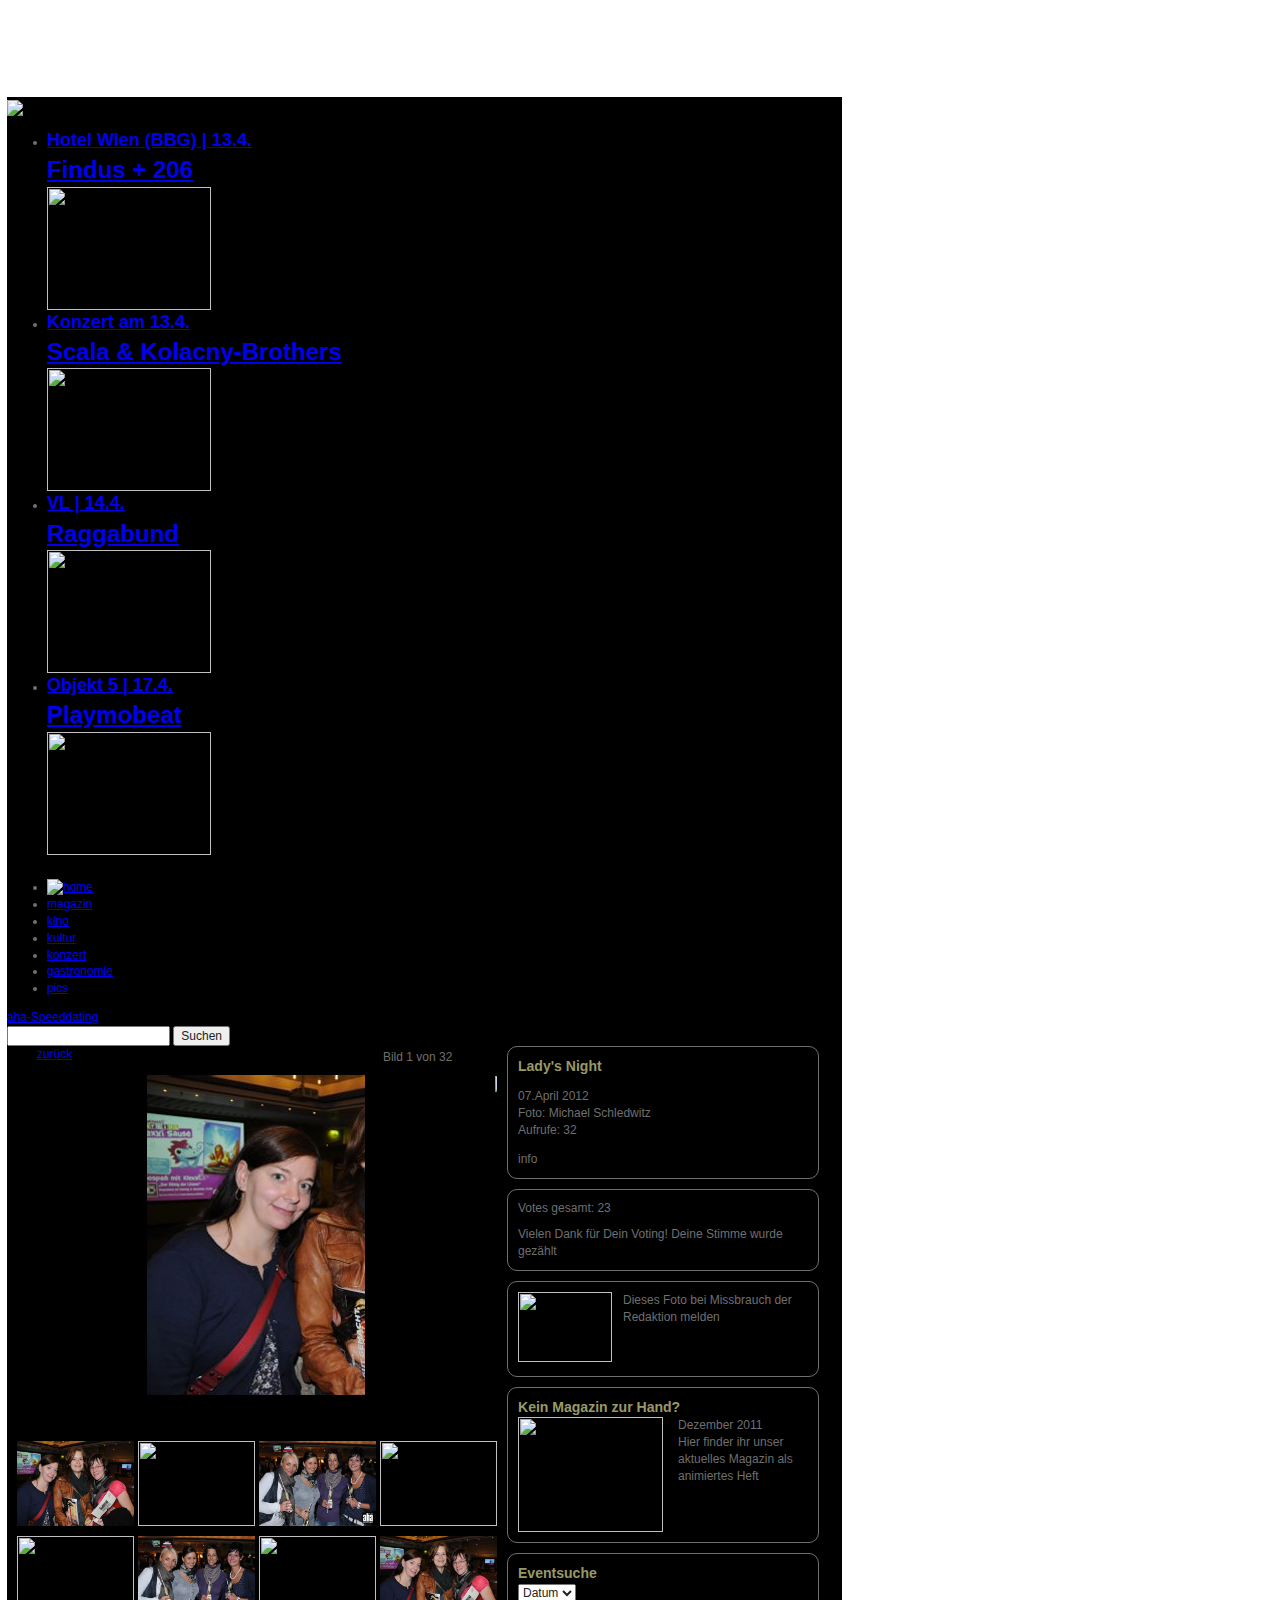
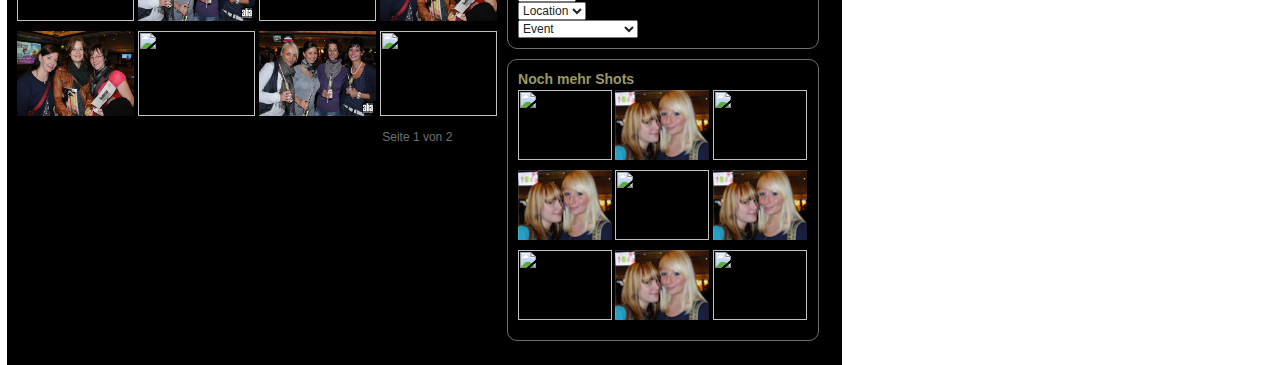
==== layout.html @ 87d90863 "2012/04/16" ====
<!DOCTYPE html>
<!--[if lt IE 7]> <html lang="en" class="no-js ie6"> <![endif]-->
<!--[if IE 7]>    <html lang="en" class="no-js ie7"> <![endif]-->
<!--[if IE 8]>    <html lang="en" class="no-js ie8"> <![endif]-->
<!--[if gt IE 8]><!-->
<html class='no-js' lang='en'>
  <!--<![endif]-->
  <head>
    <meta charset='utf-8' />
    <meta content='IE=edge,chrome=1' http-equiv='X-UA-Compatible' />
    <title></title>
    <meta content='' name='' />
    <meta content='' name='' />
    <meta content='width=device-width, initial-scale=1.0' name='viewport' />
    <link href='http://www.aha-alleshalle.de/mauritius/comp/aha.css' media='all' rel='stylesheet' />
    <link href='css/style.css?v=1' media='all' rel='stylesheet' />
    <link href='css/fixes_for_4.0.0_v1.css?v=1' media='all' rel='stylesheet' />
    <link href='css/layout.css' media='all' rel='stylesheet' />
    <script src='js/libs/jquery-1.7.2.js'></script>
    <!-- Add fancyBox -->
    <link rel="stylesheet" href="plugins/fancybox/jquery.fancybox.css?v=2.0.5" type="text/css" media="screen" />
    <script type="text/javascript" src="plugins/fancybox/jquery.fancybox.js"></script>
    <script src='plugins/fancybox/custom.js'></script>
    <script src='plugins/tools/jquery.tools.min.js'></script>
    <script src='plugins/tools/custom.js'></script>
    <link href='plugins/tools/tools.css' media='all' rel='stylesheet' />
  </head>
  <body class='pics'>
    <div id='all'>
      <div class='clearfix' id='Header'>
        <div id='logo'>
          <img src='http://www.aha-alleshalle.de/image/view/2011/5/7/10812890,7048428,dmData,ahalogo-head.jpg.jpg' />
        </div>
        <div id='eventslider-head'>
                    <ul>
                            <li>
                                            <div class="head_konzert">                      <h2>                          <a href="http://www.aha-alleshalle.de/konzert/hotel-wien--bbg----13-4--findus---206,10812498,12002634.html">Hotel Wien (BBG) | 13.4.</a></h2>                      <h1>                          <a href="http://www.aha-alleshalle.de/konzert/hotel-wien--bbg----13-4--findus---206,10812498,12002634.html">Findus + 206</a></h1>                  </div>
                <a href="http://www.aha-alleshalle.de/konzert/hotel-wien--bbg----13-4--findus---206,10812498,12002634.html"><img width="164" height="123" title="" alt="" src="http://www.aha-alleshalle.de/image/view/2012/2/27/12002832,9955139,medRes,13_Findus.jpg.jpg">              </a></li>                                      <li>
                                            <div class="head_kultur">                      <h2>
                        <a href="http://www.aha-alleshalle.de/kultur/konzert-am-13-4--scala---kolacny-brothers,10812422,12004222.html">Konzert am 13.4.</a></h2>
                    <h1>                          <a href="http://www.aha-alleshalle.de/kultur/konzert-am-13-4--scala---kolacny-brothers,10812422,12004222.html">Scala &amp; Kolacny-Brothers</a></h1>                  </div>                  <a href="http://www.aha-alleshalle.de/kultur/konzert-am-13-4--scala---kolacny-brothers,10812422,12004222.html"><img width="164" height="123" title="" alt="" src="http://www.aha-alleshalle.de/image/view/2012/2/27/12004496,9957247,medRes,Scala_foto_AlexVanhee.jpg.jpg">              </a></li>                                      <li>                                              <div class="head_konzert">                      <h2>                          <a href="http://www.aha-alleshalle.de/konzert/vl---14-4--raggabund,10812498,12003000.html">VL | 14.4.</a></h2>                      <h1>                          <a href="http://www.aha-alleshalle.de/konzert/vl---14-4--raggabund,10812498,12003000.html">Raggabund</a></h1>                  </div>                  <a href="http://www.aha-alleshalle.de/konzert/vl---14-4--raggabund,10812498,12003000.html"><img width="164" height="123" title="" alt="" src="http://www.aha-alleshalle.de/image/view/2012/2/27/12003040,9955147,medRes,RB_8775+klein+%2528c%2529+Schweiger+%2526+Leske.jpg.jpg">
            </a></li>                                      <li>                                              <div class="head_konzert">                      <h2>
                        <a href="http://www.aha-alleshalle.de/konzert/objekt-5---17-4--playmobeat,10812498,12002994.html">Objekt 5 | 17.4.</a></h2>
                    <h1>                          <a href="http://www.aha-alleshalle.de/konzert/objekt-5---17-4--playmobeat,10812498,12002994.html">Playmobeat</a></h1>
                </div>                  <a href="http://www.aha-alleshalle.de/konzert/objekt-5---17-4--playmobeat,10812498,12002994.html"><img width="164" height="123" title="" alt="" src="http://www.aha-alleshalle.de/image/view/2012/2/27/12003038,9955155,medRes,playmobeat_pressebild.jpg.jpg">              </a></li>
                                    </ul>
        </div>
      </div>
      <div id='MainNav'>
                                                                          <div class="noborderradiusinIEsucks">                                    <ul id="MainLinks">                                        <li class="home">
                               <a href="/home/10812492,10812492.html">                                     <span>                            <img alt="home" src="/mauritius/images/aha/home.png"></span>
                               </a>                             </li>                        <li class="magazin">                                 <a href="/magazin/10812494,10812494.html">
                                   <span>                            magazin</span>                                </a>                             </li>                        <li class="kino">
                               <a href="/kino/10812496,10812496.html">                                     <span>                            kino</span>                                 </a>
                           </li>                        <li class="kultur">                                 <a href="/kultur/10812422,10812422.html">                                     <span>
                          kultur</span>                                 </a>                             </li>                       <li class="konzert">                                 <a href="/konzert/10812498,10812498.html">                                     <span>
                          konzert</span>                                 </a>                             </li>                        <li class="gastronomie">                                 <a href="/gastronomie/10812500,10812500.html">
                                   <span>                            gastronomie</span>                                 </a>                             </li>                        <li class="pics active">
                               <a href="/pics/10812476,10812476.html">                                     <span>                            pics</span>                                 </a>
                           </li>                        </ul>                                </div>
      </div>
      <div id='Main'>
              <div id="Searchline">      <div class="noborderradiusinIEsucks clearfix">                        <a class="button speedDatingButton" href="/home/aha-speeddating,10812492,10871630.html"><span>aha-Speeddating</span></a><form method="post" action="http://www.aha-alleshalle.de/mauritius/servlet/page/search/aha-alleshalle/home/suche/10812544,10812544,view,asSearch.html" name="searchfrm" id="HeaderSearch"><div>                              <input type="text" name="userQuery" class="ftext" id="TopSearchInput">                              <button onclick="dojo.byId('HeaderSearch').submit();" class="submit" type="submit">Suchen</button>
                        </div>                          <input type="hidden" value="10812804" name="contextsIds">                          <input type="hidden" value="maupublicationdate" name="sortBy">        <input type="hidden" value="&quot;MauArticle,MauGallery,DMBrightcoveVideo,CMDownload,DMMovie,DMEvent,DMVenue&quot;" name="docTypes">                      </form></div>                  </div>
        <div id='partypixContainer'>
          <div class='leftcol'>
            <div class='bigGallery'>
              <div class='galleryHeader'>
                <div class='back'>
                  <a href="index.html">zurück</a>
                </div>
                <div class='pagination'>
                  <span class='text'>Bild 1 von 32</span>
                  <span class='buttonBack prev'></span>
                  <span class='buttonForward next'></span>
                </div>
                <div class='clearfix'></div>
              </div>
              <div class='galleryImage'>
                <div class='scrollable' id='scrollable'>
                  <div class='items'>
                    <div class='item'>
                      <a class="fancybox" rel="gallery" href="dummy/detail_pic.png"><img src="dummy/detail_pic.png"/></a>
                    </div>
                    <div class='item'>
                      <a class="fancybox" rel="gallery" href="dummy/bigdummy.jpg"><img src="dummy/bigdummy.jpg"/></a>
                    </div>
                    <div class='item'>
                      <a class="fancybox" rel="gallery" href="dummy/XXL_pic.png"><img src="dummy/XXL_pic.png"/></a>
                    </div>
                  </div>
                </div>
              </div>
            </div>
            <div class='spacer30'></div>
            <div class='galleryThumbs'>
              <div class='gallery'>
                <div class='thumb'>
                  <a class="fancybox" rel="gallery" href="dummy/detail_pic.png"><img src="dummy/detail_pic.png"/></a>
                </div>
                <div class='thumb'>
                  <a class="fancybox" rel="gallery" href="dummy/bigdummy.jpg"><img src="dummy/thumbdummy.jpg"/></a>
                </div>
                <div class='thumb'>
                  <a class="fancybox" rel="gallery" href="dummy/XXL_pic.png"><img src="dummy/XXL_pic.png"/></a>
                </div>
                <div class='thumb'>
                  <a class="fancybox" rel="gallery" href="dummy/thumbdummy.jpg"><img src="dummy/thumbdummy.jpg"/></a>
                </div>
              </div>
              <div class='gallery'>
                <div class='thumb'>
                  <a class="fancybox" rel="gallery" href="dummy/bigdummy.jpg"><img src="dummy/thumbdummy.jpg"/></a>
                </div>
                <div class='thumb'>
                  <a class="fancybox" rel="gallery" href="dummy/detail_pic.png"><img src="dummy/XXL_pic.png"/></a>
                </div>
                <div class='thumb'>
                  <a class="fancybox" rel="gallery" href="dummy/thumbdummy.jpg"><img src="dummy/thumbdummy.jpg"/></a>
                </div>
                <div class='thumb'>
                  <a class="fancybox" rel="gallery" href="dummy/XXL_pic.png"><img src="dummy/detail_pic.png"/></a>
                </div>
              </div>
              <div class='gallery'>
                <div class='thumb'>
                  <a class="fancybox" rel="gallery" href="dummy/detail_pic.png"><img src="dummy/detail_pic.png"/></a>
                </div>
                <div class='thumb'>
                  <a class="fancybox" rel="gallery" href="dummy/bigdummy.jpg"><img src="dummy/thumbdummy.jpg"/></a>
                </div>
                <div class='thumb'>
                  <a class="fancybox" rel="gallery" href="dummy/XXL_pic.png"><img src="dummy/XXL_pic.png"/></a>
                </div>
                <div class='thumb'>
                  <a class="fancybox" rel="gallery" href="dummy/thumbdummy.jpg"><img src="dummy/thumbdummy.jpg"/></a>
                </div>
              </div>
            </div>
            <div class='pagination'>
              <span class='text'>Seite 1 von 2</span>
              <span class='buttonBack'></span>
              <span class='buttonForward'></span>
            </div>
            <div class='claerfix'></div>
          </div>
          <div class='rightcol'>
            <div class='box galDetail'>
              <h3>Lady's Night</h3>
              <p>
                07.April 2012 <br>
                Foto: Michael Schledwitz <br>
                Aufrufe: 32
              </p>
              <div class='download'>
                <div class='downloadinfo'>
                  <span>info</span>
                </div>
                <div class='button'>
                  <a href="#"></a>
                </div>
                <div class='clearfix'></div>
              </div>
            </div>
            <div class='box votes'>
              <div class='votes'>Votes gesamt: 23</div>
              <div class='message'>
                Vielen Dank für Dein Voting! Deine Stimme wurde gezählt
              </div>
              <div class='button'>
                <a href="#"></a>
              </div>
              <div class='clearfix'></div>
            </div>
            <div class='box abuse'>
              <div class='left'>
                <div class='img'>
                  <img src='dummy/thumbdummy.jpg' />
                </div>
              </div>
              <div class='right'>
                <div class='text'>
                  Dieses Foto bei Missbrauch der Redaktion melden
                </div>
                <div class='button'>
                  <a href="#"></a>
                </div>
              </div>
              <div class='clearfix'></div>
            </div>
            <div class='box abo'>
              <div class='headline'>
                <h3>Kein Magazin zur Hand?</h3>
              </div>
              <div class='left'>
                <div class='img'>
                  <img src='dummy/thumbdummy.jpg' />
                </div>
              </div>
              <div class='right'>
                <div class='text'>
                  Dezember 2011 <br>
                  Hier finder ihr unser aktuelles Magazin als animiertes Heft
                </div>
              </div>
              <div class='clearfix'></div>
            </div>
            <div class='box eventsearch'>
              <div class='headline'>
                <h3>Eventsuche</h3>
              </div>
              <div class='left0'>
                <select>
                  <option>Datum</option>
                </select>
                <select>
                  <option>Location</option>
                </select>
                <select>
                  <option>Event</option>
                  <option>Ladies Night</option>
                  <option>aha-Bandconntest</option>
                </select>
              </div>
              <div class='right0'></div>
              <div class='button'>
                <a href="#"></a>
              </div>
              <div class='clearfix'></div>
            </div>
            <div class='box moreShots'>
              <div class='headline'>
                <h3>Noch mehr Shots</h3>
              </div>
              <div class='thumbs'>
                <a class="fancybox" rel="gallery" href="dummy/thumbdummy.jpg"><img src="dummy/thumbdummy.jpg"/></a>
                <a class="fancybox" rel="gallery" href="dummy/more_shots_pic.png"><img src="dummy/more_shots_pic.png"/></a>
                <a class="fancybox" rel="gallery" href="dummy/thumbdummy.jpg"><img src="dummy/thumbdummy.jpg"/></a>
                <a class="fancybox" rel="gallery" href="dummy/more_shots_pic.png"><img src="dummy/more_shots_pic.png"/></a>
                <a class="fancybox" rel="gallery" href="dummy/thumbdummy.jpg"><img src="dummy/thumbdummy.jpg"/></a>
                <a class="fancybox" rel="gallery" href="dummy/more_shots_pic.png"><img src="dummy/more_shots_pic.png"/></a>
                <a class="fancybox" rel="gallery" href="dummy/thumbdummy.jpg"><img src="dummy/thumbdummy.jpg"/></a>
                <a class="fancybox" rel="gallery" href="dummy/more_shots_pic.png"><img src="dummy/more_shots_pic.png"/></a>
                <a class="fancybox" rel="gallery" href="dummy/thumbdummy.jpg"><img src="dummy/thumbdummy.jpg"/></a>
              </div>
              <div class='clearfix'></div>
            </div>
          </div>
        </div>
      </div>
    </div>
    <script src='js/plugins.js?v=1'></script>
    <script src='js/script.js?v=1'></script>
  </body>
</html>
---- css/style.css ----
/*
 * HTML5 Boilerplate
 *
 * What follows is the result of much research on cross-browser styling.
 * Credit left inline and big thanks to Nicolas Gallagher, Jonathan Neal,
 * Kroc Camen, and the H5BP dev community and team.
 *
 * Detailed information about this CSS: h5bp.com/css
 *
 * ==|== normalize ==========================================================
 */


/* =============================================================================
   HTML5 display definitions
   ========================================================================== */

article, aside, details, figcaption, figure, footer, header, hgroup, nav, section { display: block; }
audio, canvas, video { display: inline-block; *display: inline; *zoom: 1; }
audio:not([controls]) { display: none; }
[hidden] { display: none; }


/* =============================================================================
   Base
   ========================================================================== */

/*
 * 1. Correct text resizing oddly in IE6/7 when body font-size is set using em units
 * 2. Prevent iOS text size adjust on device orientation change, without disabling user zoom: h5bp.com/g
 */

html { font-size: 100%; -webkit-text-size-adjust: 100%; -ms-text-size-adjust: 100%; }

html, button, input, select, textarea { font-family: sans-serif; color: #222; }

body { margin: 0; font-size: 1em; line-height: 1.4; }

/*
 * Remove text-shadow in selection highlight: h5bp.com/i
 * These selection declarations have to be separate
 * Also: hot pink! (or customize the background color to match your design)
 */

::-moz-selection { background: #fe57a1; color: #fff; text-shadow: none; }


/* =============================================================================
   Links
   ========================================================================== */

a { color: #00e; }
a:visited { color: #551a8b; }
a:hover { color: #06e; }
a:focus { outline: thin dotted; }

/* Improve readability when focused and hovered in all browsers: h5bp.com/h */
a:hover, a:active { outline: 0; }


/* =============================================================================
   Typography
   ========================================================================== */

abbr[title] { border-bottom: 1px dotted; }

b, strong { font-weight: bold; }

blockquote { margin: 1em 40px; }

dfn { font-style: italic; }

hr { display: block; height: 1px; border: 0; border-top: 1px solid #ccc; margin: 1em 0; padding: 0; }

ins { background: #ff9; color: #000; text-decoration: none; }

mark { background: #ff0; color: #000; font-style: italic; font-weight: bold; }

/* Redeclare monospace font family: h5bp.com/j */
pre, code, kbd, samp { font-family: monospace, serif; _font-family: 'courier new', monospace; font-size: 1em; }

/* Improve readability of pre-formatted text in all browsers */
pre { white-space: pre; white-space: pre-wrap; word-wrap: break-word; }

q { quotes: none; }
q:before, q:after { content: ""; content: none; }

small { font-size: 85%; }

/* Position subscript and superscript content without affecting line-height: h5bp.com/k */
sub, sup { font-size: 75%; line-height: 0; position: relative; vertical-align: baseline; }
sup { top: -0.5em; }
sub { bottom: -0.25em; }


/* =============================================================================
   Lists
   ========================================================================== */

ul, ol { margin: 1em 0; padding: 0 0 0 40px; }
dd { margin: 0 0 0 40px; }
nav ul, nav ol { list-style: none; list-style-image: none; margin: 0; padding: 0; }


/* =============================================================================
   Embedded content
   ========================================================================== */

/*
 * 1. Improve image quality when scaled in IE7: h5bp.com/d
 * 2. Remove the gap between images and borders on image containers: h5bp.com/i/440
 */

img { border: 0; -ms-interpolation-mode: bicubic; vertical-align: middle; }

/*
 * Correct overflow not hidden in IE9
 */

svg:not(:root) { overflow: hidden; }


/* =============================================================================
   Figures
   ========================================================================== */

figure { margin: 0; }


/* =============================================================================
   Forms
   ========================================================================== */

form { margin: 0; }
fieldset { border: 0; margin: 0; padding: 0; }

/* Indicate that 'label' will shift focus to the associated form element */
label { cursor: pointer; }

/*
 * 1. Correct color not inheriting in IE6/7/8/9
 * 2. Correct alignment displayed oddly in IE6/7
 */

legend { border: 0; *margin-left: -7px; padding: 0; white-space: normal; }

/*
 * 1. Correct font-size not inheriting in all browsers
 * 2. Remove margins in FF3/4 S5 Chrome
 * 3. Define consistent vertical alignment display in all browsers
 */

button, input, select, textarea { font-size: 100%; margin: 0; vertical-align: baseline; *vertical-align: middle; }

/*
 * 1. Define line-height as normal to match FF3/4 (set using !important in the UA stylesheet)
 */

button, input { line-height: normal; }

/*
 * 1. Display hand cursor for clickable form elements
 * 2. Allow styling of clickable form elements in iOS
 * 3. Correct inner spacing displayed oddly in IE7 (doesn't effect IE6)
 */

button, input[type="button"], input[type="reset"], input[type="submit"] { cursor: pointer; -webkit-appearance: button; *overflow: visible; }

/*
 * Re-set default cursor for disabled elements
 */

button[disabled], input[disabled] { cursor: default; }

/*
 * Consistent box sizing and appearance
 */

input[type="checkbox"], input[type="radio"] { box-sizing: border-box; padding: 0; *width: 13px; *height: 13px; }
input[type="search"] { -webkit-appearance: textfield; -moz-box-sizing: content-box; -webkit-box-sizing: content-box; box-sizing: content-box; }
input[type="search"]::-webkit-search-decoration, input[type="search"]::-webkit-search-cancel-button { -webkit-appearance: none; }

/*
 * Remove inner padding and border in FF3/4: h5bp.com/l
 */

button::-moz-focus-inner, input::-moz-focus-inner { border: 0; padding: 0; }

/*
 * 1. Remove default vertical scrollbar in IE6/7/8/9
 * 2. Allow only vertical resizing
 */

textarea { overflow: auto; vertical-align: top; resize: vertical; }

/* Colors for form validity */
input:valid, textarea:valid {  }
input:invalid, textarea:invalid { background-color: #f0dddd; }


/* =============================================================================
   Tables
   ========================================================================== */

table { border-collapse: collapse; border-spacing: 0; }
td { vertical-align: top; }


/* =============================================================================
   Chrome Frame Prompt
   ========================================================================== */

.chromeframe { margin: 0.2em 0; background: #ccc; color: black; padding: 0.2em 0; }


/* ==|== primary styles =====================================================
   Author:
   ========================================================================== */
















/* ==|== media queries ======================================================
   EXAMPLE Media Query for Responsive Design.
   This example overrides the primary ('mobile first') styles
   Modify as content requires.
   ========================================================================== */

@media only screen and (min-width: 35em) {
  /* Style adjustments for viewports that meet the condition */
}



/* ==|== non-semantic helper classes ========================================
   Please define your styles before this section.
   ========================================================================== */

/* For image replacement */
.ir { border: 0; font: 0/0 a; text-shadow: none; background-color: transparent; }

/* Hide from both screenreaders and browsers: h5bp.com/u */
.hidden { display: none !important; visibility: hidden; }

/* Extends the .visuallyhidden class to allow the element to be focusable when navigated to via the keyboard: h5bp.com/p */
.visuallyhidden.focusable:active, .visuallyhidden.focusable:focus { clip: auto; height: auto; margin: 0; overflow: visible; position: static; width: auto; }

/* Hide visually and from screenreaders, but maintain layout */
.invisible { visibility: hidden; }

/* Contain floats: h5bp.com/q */
.clearfix:before, .clearfix:after { content: ""; display: table; }
.clearfix:after { clear: both; }
.clearfix { *zoom: 1; }



/* ==|== print styles =======================================================
   Print styles.
   Inlined to avoid required HTTP connection: h5bp.com/r
   ========================================================================== */

@media print {
  * { background: transparent !important; color: black !important; box-shadow:none !important; text-shadow: none !important; } /* Black prints faster: h5bp.com/s */
  a, a:visited { text-decoration: underline; }
  a[href]:after { content: " (" attr(href) ")"; }
  abbr[title]:after { content: " (" attr(title) ")"; }
  .ir a:after, a[href^="javascript:"]:after, a[href^="#"]:after { content: ""; } /* Don't show links for images, or javascript/internal links */
  pre, blockquote { border: 1px solid #999; page-break-inside: avoid; }
  thead { display: table-header-group; } /* h5bp.com/t */
  tr, img { page-break-inside: avoid; }
  img { max-width: 100% !important; }
  @page { margin: 0.5cm; }
  p, h2, h3 { orphans: 3; widows: 3; }
  h2, h3 { page-break-after: avoid; }
}
---- css/layout.css ----
/*************** */
/*** Variables */
/*************** */
/*************** */
/*** mixins **** */
/*************** */
/*************** */
/*** Global **** */
/*************** */
h1, h2, h3, h4, h5, h6 {
  color: #999966;
  margin: 0; }

#all {
  background: none repeat scroll 0 0 black;
  float: left;
  margin: 7px;
  padding: 2px 0 14px;
  position: absolute;
  top: 90px;
  width: 835px;
  font-family: Arial;
  font-size: 12px;
  color: #6f6f6f; }

.clear {
  clear: both;
  padding: 0;
  margin: 0; }

.left {
  float: left; }

.right {
  float: right; }

.spacer30 {
  height: 30px; }

.spacer22 {
  height: 22px; }

.pagination {
  float: right;
  height: 100%;
  width: 200px;
  text-align: right; }
  .pagination .text {
    display: inline-block;
    vertical-align: text-bottom;
    height: 19px; }
  .pagination .buttonBack {
    width: 19px;
    height: 19px;
    background: url("../img/pix_back.png") no-repeat;
    display: inline-block; }
  .pagination .buttonForward {
    width: 19px;
    height: 19px;
    background: url("../img/pix_next.png") no-repeat;
    display: inline-block; }

.button a {
  display: block;
  height: 100%;
  width: 100%; }

#partypixContainer .leftcol {
  width: 480px;
  float: left;
  padding-left: 10px; }
  #partypixContainer .leftcol .bigGallery .galleryHeader {
    width: 100%;
    height: 19px;
    margin: 0 0 10px 0; }
    #partypixContainer .leftcol .bigGallery .galleryHeader .back {
      background: url("../img/back.png") no-repeat;
      padding-left: 20px;
      float: left; }
  #partypixContainer .leftcol .galleryThumbs .gallery {
    margin-bottom: 16px; }
    #partypixContainer .leftcol .galleryThumbs .gallery .thumb {
      width: 117px;
      height: 85px;
      margin: 0 0 10px 4px;
      float: left; }
      #partypixContainer .leftcol .galleryThumbs .gallery .thumb img {
        width: 117px;
        height: 85px; }
    #partypixContainer .leftcol .galleryThumbs .gallery .thumb:first-child {
      margin-left: 0px; }
#partypixContainer .rightcol {
  width: 310px;
  float: left;
  margin-left: 10px; }
  #partypixContainer .rightcol .box {
    width: 290px;
    min-height: 10px;
    padding: 10px;
    border: 1px solid;
    border-radius: 10px;
    margin: 0 0 10px 0; }
  #partypixContainer .rightcol .box.galDetail {
    position: relative; }
    #partypixContainer .rightcol .box.galDetail .downloadinfo {
      float: left; }
    #partypixContainer .rightcol .box.galDetail .button {
      background: url("../img/btn_download.png") no-repeat;
      width: 107px;
      height: 20px;
      position: absolute;
      bottom: 10px;
      right: 10px; }
  #partypixContainer .rightcol .box.abuse .left {
    width: 95px; }
  #partypixContainer .rightcol .box.abuse .right {
    width: 195px; }
  #partypixContainer .rightcol .box.abuse .img {
    float: left; }
    #partypixContainer .rightcol .box.abuse .img img {
      width: 94px;
      height: 70px; }
  #partypixContainer .rightcol .box.abuse .text {
    margin: 0 10px 10px 10px; }
  #partypixContainer .rightcol .box.abuse .button {
    width: 107px;
    height: 20px;
    margin: 10px 0 0 0;
    float: right;
    background: url("../img/btn_abuse.png") no-repeat; }
  #partypixContainer .rightcol .box.abo .headline {
    float: left;
    width: 100%; }
  #partypixContainer .rightcol .box.abo .left .img img {
    width: 145px;
    height: 115px; }
  #partypixContainer .rightcol .box.abo .right {
    width: 130px; }
  #partypixContainer .rightcol .box.eventsearch {
    position: relative; }
    #partypixContainer .rightcol .box.eventsearch select {
      display: block; }
    #partypixContainer .rightcol .box.eventsearch .button {
      position: absolute;
      bottom: 10px;
      right: 10px;
      width: 107px;
      height: 20px;
      margin: 10px 0 0 0;
      float: right;
      background: url("../img/btn_search.png") no-repeat; }
  #partypixContainer .rightcol .box.moreShots .thumbs img {
    margin-bottom: 10px;
    width: 94px;
    height: 70px; }
  #partypixContainer .rightcol .box.votes {
    position: relative; }
    #partypixContainer .rightcol .box.votes .message {
      margin: 10px 0 0 0; }
    #partypixContainer .rightcol .box.votes .button {
      width: 107px;
      height: 20px;
      position: absolute;
      right: 10px;
      top: 10px;
      background: url("../img/btn_search.png") no-repeat; }

/*************** */
/** index page */
/*************** */
.galleryThumbs .gallery {
  margin-bottom: 22px; }
  .galleryThumbs .gallery h2 {
    font-weight: bold;
    font-size: 24px;
    color: #999966; }
  .galleryThumbs .gallery h3 {
    font-weight: bold;
    font-size: 14px; }

.button.moreGalleries {
  width: 107px;
  height: 20px;
  width: 177px;
  background: url("../img/more_galeries.png") no-repeat; }

.gallery.topvotes {
  margin-top: 28px; }
  .gallery.topvotes .thumbs {
    margin-top: 16px; }
---- plugins/tools/tools.css ----
/*
root element for the scrollable.  when scrolling occurs this
element stays still.
*/
.scrollable {
  /* required settings */
  position:relative;
  overflow:hidden;
  width: 480px;
  height:320px;
}
 
/*
root element for scrollable items. Must be absolutely positioned
and it should have a extremely large width to accommodate scrollable
items.  it's enough that you set width and height for the root element
and not for this element.
*/
.scrollable .items {
  /* this cannot be too large */
  width:20000em;
  position:absolute;
  //padding-left: 130px;
}
 
/*
a single item. must be floated in horizontal scrolling.  typically,
this element is the one that *you* will style the most.
*/
.items div {
  float:left;
}

.item{
	width: 218px;
	padding-left:130px;
	overflow: hidden;
}
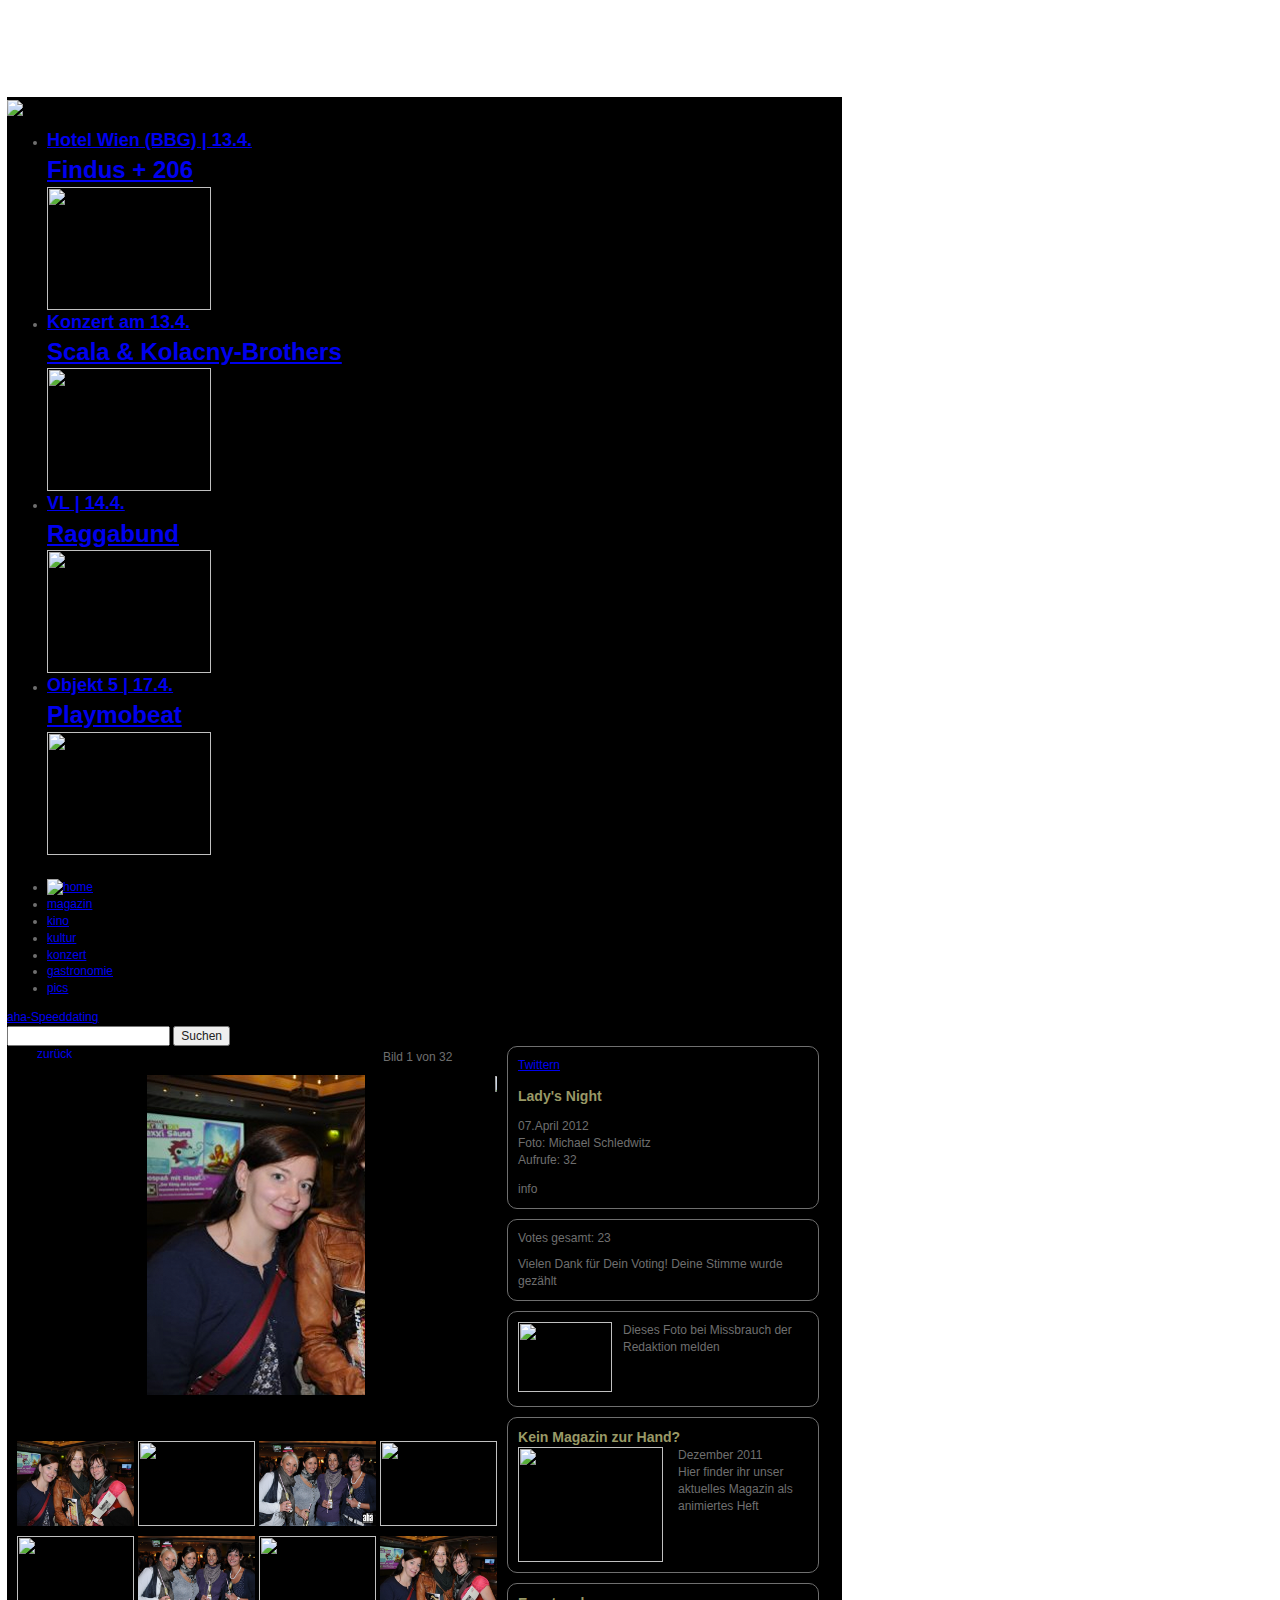
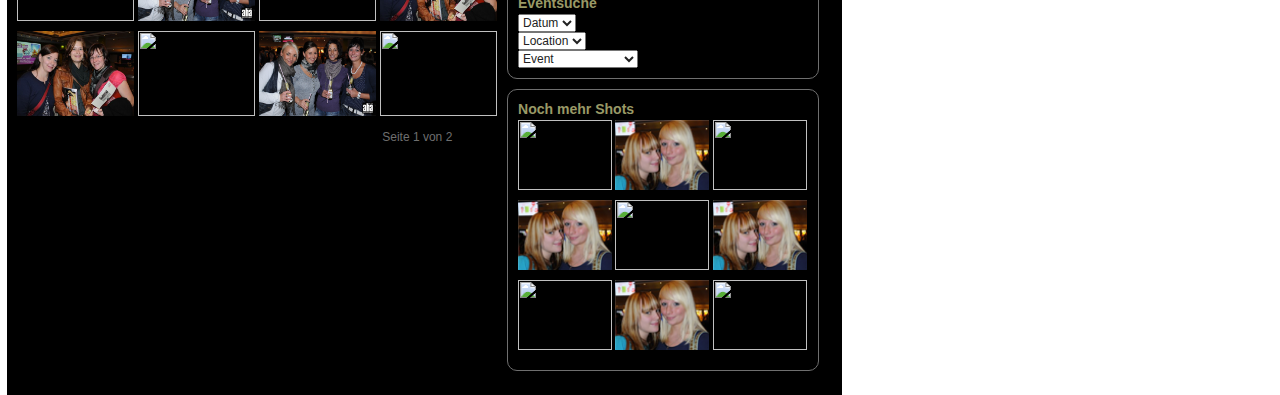
==== commit 471ff2d7: "2012/04/17" ====
--- a/layout.html
+++ b/layout.html
@@ -146,6 +146,35 @@
           </div>
           <div class='rightcol'>
             <div class='box galDetail'>
+              <div class='socialbar'>
+                <div class='facebook-container'>
+                  <div id='fb-root'></div>
+                  <script type='text/javascript'>
+                    //<![CDATA[
+                      (function(d, s, id) {
+                        var js, fjs = d.getElementsByTagName(s)[0];
+                        if (d.getElementById(id)) return;
+                        js = d.createElement(s); js.id = id;
+                        js.src = "//connect.facebook.net/de_DE/all.js#xfbml=1";
+                        fjs.parentNode.insertBefore(js, fjs);
+                      }(document, 'script', 'facebook-jssdk'));
+                    //]]>
+                  </script>
+                  <div class="fb-like" data-send="false" data-layout="button_count" data-width="450" data-show-faces="true" data-action="recommend"></div>
+                </div>
+                <div class='googleplus-container'>
+                  <!-- Platzieren Sie dieses Tag zwischen den -Tags oder unmittelbar vor dem schließenden -Tag. -->
+                  <script type="text/javascript" src="https://apis.google.com/js/plusone.js"></script>
+                  
+                  <!-- Platzieren Sie dieses Tag an der Stelle, an der die +1-Schaltfläche angezeigt werden soll. -->
+                  <g:plusone size="medium" annotation="none" width="60"></g:plusone>
+                </div>
+                <div class='twitter-container'>
+                   <a href="https://twitter.com/share" class="twitter-share-button" data-lang="de">Twittern</a>
+                   <script>!function(d,s,id){var js,fjs=d.getElementsByTagName(s)[0];if(!d.getElementById(id)){js=d.createElement(s);js.id=id;js.src="//platform.twitter.com/widgets.js";fjs.parentNode.insertBefore(js,fjs);}}(document,"script","twitter-wjs");</script>
+                </div>
+                <div class='clearfix'></div>
+              </div>
               <h3>Lady's Night</h3>
               <p>
                 07.April 2012 <br>
--- a/css/layout.css
+++ b/css/layout.css
@@ -77,6 +77,8 @@
       background: url("../img/back.png") no-repeat;
       padding-left: 20px;
       float: left; }
+      #partypixContainer .leftcol .bigGallery .galleryHeader .back a {
+        text-decoration: none; }
   #partypixContainer .leftcol .galleryThumbs .gallery {
     margin-bottom: 16px; }
     #partypixContainer .leftcol .galleryThumbs .gallery .thumb {
@@ -102,6 +104,19 @@
     margin: 0 0 10px 0; }
   #partypixContainer .rightcol .box.galDetail {
     position: relative; }
+    #partypixContainer .rightcol .box.galDetail .socialbar {
+      width: 100%;
+      height: 20px;
+      margin-bottom: 10px; }
+      #partypixContainer .rightcol .box.galDetail .socialbar .facebook-container {
+        float: left;
+        width: 130px; }
+      #partypixContainer .rightcol .box.galDetail .socialbar .googleplus-container {
+        float: left;
+        width: 70px; }
+      #partypixContainer .rightcol .box.galDetail .socialbar .twitter-container {
+        float: left;
+        width: 90px; }
     #partypixContainer .rightcol .box.galDetail .downloadinfo {
       float: left; }
     #partypixContainer .rightcol .box.galDetail .button {
@@ -168,6 +183,20 @@
 /*************** */
 /** index page */
 /*************** */
+.showboxGallery {
+  position: relative; }
+  .showboxGallery .description {
+    position: absolute;
+    top: 261px;
+    left: 133px;
+    width: 198px;
+    height: 40px;
+    background: url("../img/showbox_txt_layer.png") transparent;
+    z-index: 100;
+    color: #d9d9d9;
+    padding: 10px;
+    line-height: 15px; }
+
 .galleryThumbs .gallery {
   margin-bottom: 22px; }
   .galleryThumbs .gallery h2 {
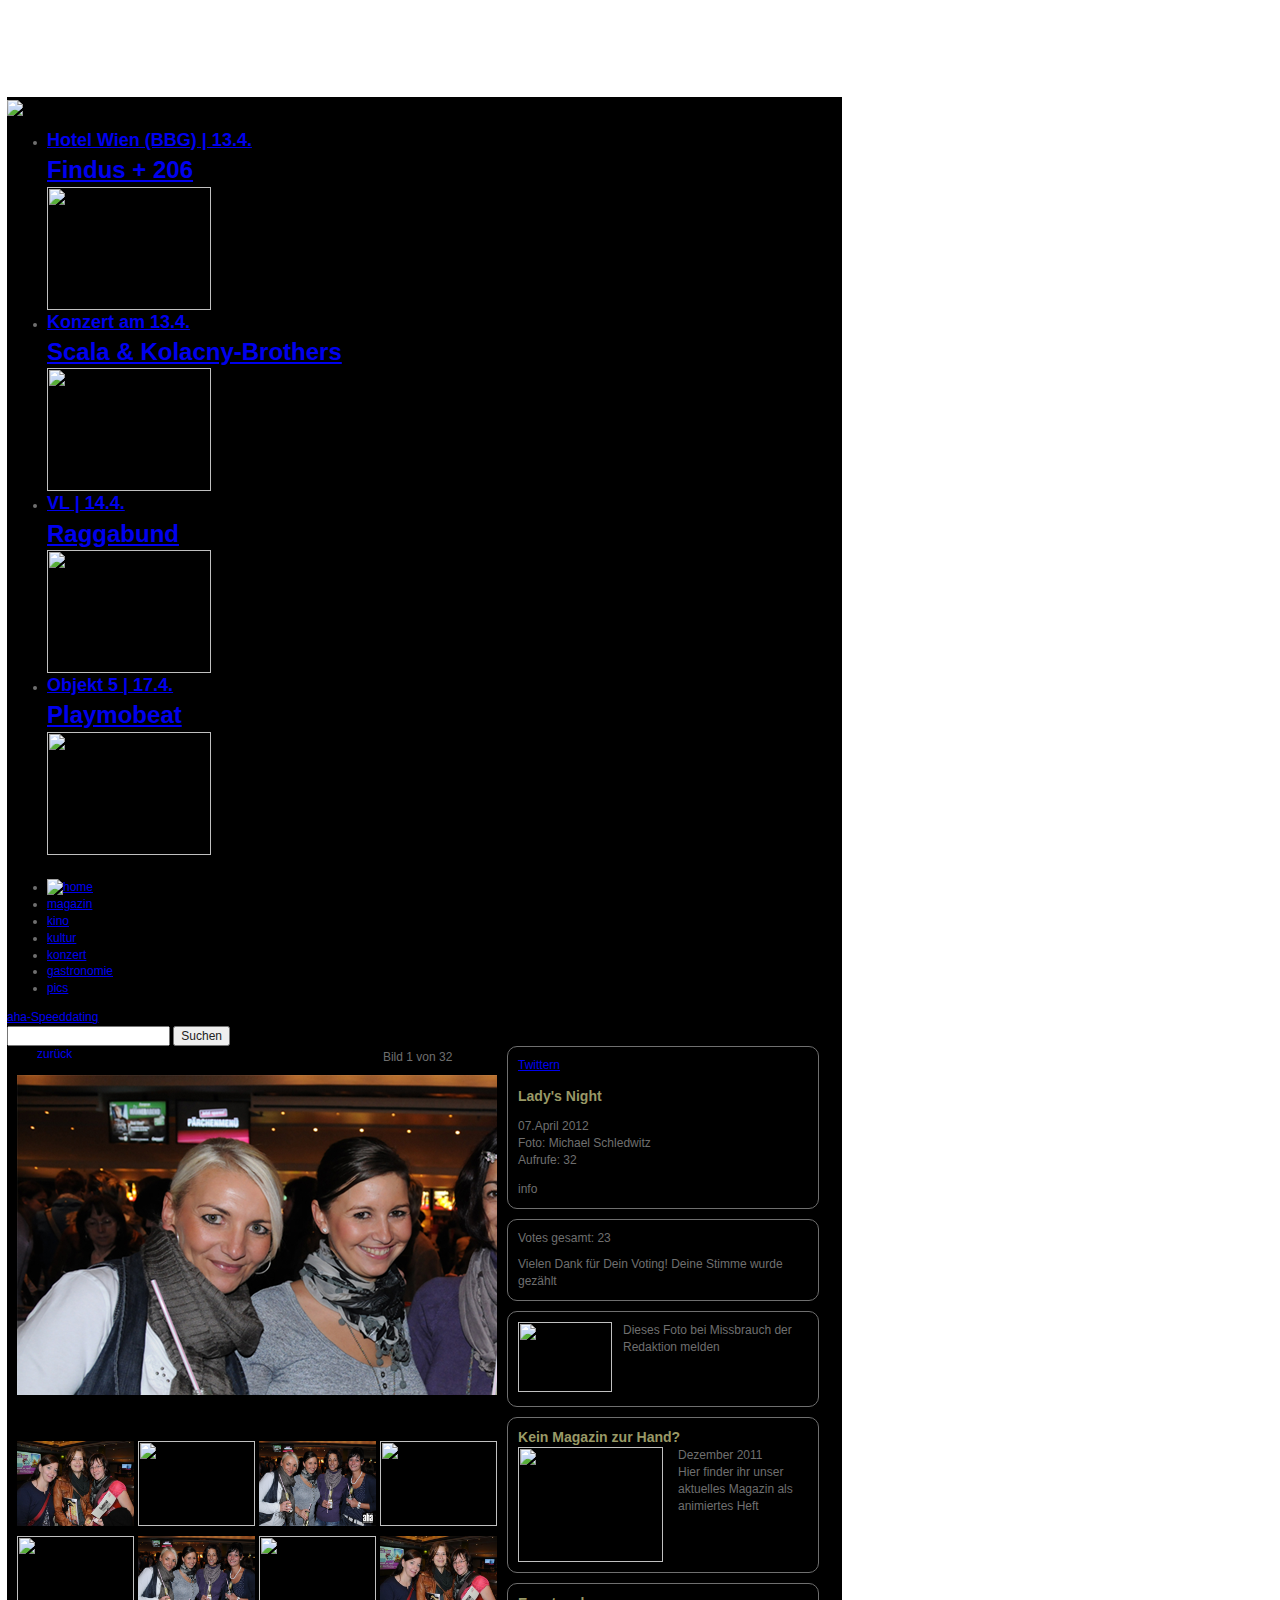
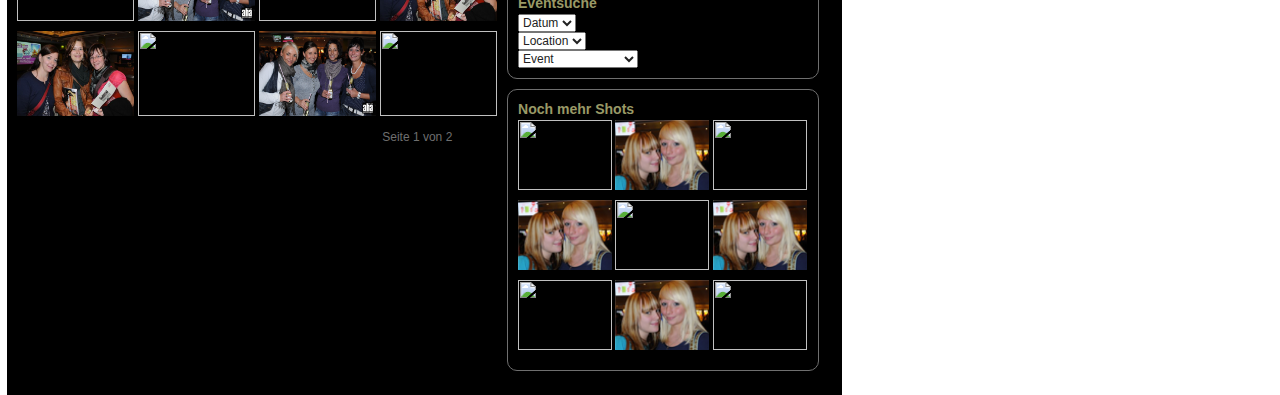
==== commit e28f6044: "2012/04/17" ====
--- a/layout.html
+++ b/layout.html
@@ -26,6 +26,22 @@
     <link href='plugins/tools/tools.css' media='all' rel='stylesheet' />
   </head>
   <body class='pics'>
+    <div class='overlay' id='overlay'>
+      <div class='scrollable2' id='scrollable2'>
+        <div class='items'>
+          <div class='item'>
+            <img src="dummy/detail_pic.png"/>
+            text
+          </div>
+          <div class='item'>
+            <img src="dummy/bigdummy.jpg"/>
+          </div>
+          <div class='item'>
+            <img src="dummy/XXL_pic.png"/>
+          </div>
+        </div>
+      </div>
+    </div>
     <div id='all'>
       <div class='clearfix' id='Header'>
         <div id='logo'>
@@ -80,13 +96,46 @@
                 <div class='scrollable' id='scrollable'>
                   <div class='items'>
                     <div class='item'>
-                      <a class="fancybox" rel="gallery" href="dummy/detail_pic.png"><img src="dummy/detail_pic.png"/></a>
+                      <a class="fancybox" rel="gallery" href="dummy/XXL_pic.png"><img src="dummy/XXL_pic.png"/></a>
+                      <div class='description'>
+                        <div class='socialbar'>
+                          <div class='email-container'>Per Email versenden</div>
+                          <div class='download-container'>Download</div>
+                          <div class='facebook-container'>
+                            <div id='fb-root'></div>
+                            <script type='text/javascript'>
+                              //<![CDATA[
+                                (function(d, s, id) {
+                                  var js, fjs = d.getElementsByTagName(s)[0];
+                                  if (d.getElementById(id)) return;
+                                  js = d.createElement(s); js.id = id;
+                                  js.src = "//connect.facebook.net/de_DE/all.js#xfbml=1";
+                                  fjs.parentNode.insertBefore(js, fjs);
+                                }(document, 'script', 'facebook-jssdk'));
+                              //]]>
+                            </script>
+                            <div class="fb-like" data-send="false" data-layout="button_count" data-width="450" data-show-faces="true" data-action="recommend"></div>
+                          </div>
+                          <div class='googleplus-container'>
+                            <!-- Platzieren Sie dieses Tag zwischen den -Tags oder unmittelbar vor dem schließenden -Tag. -->
+                            <script type="text/javascript" src="https://apis.google.com/js/plusone.js"></script>
+                            
+                            <!-- Platzieren Sie dieses Tag an der Stelle, an der die +1-Schaltfläche angezeigt werden soll. -->
+                            <g:plusone size="medium" annotation="none" width="60"></g:plusone>
+                          </div>
+                          <div class='twitter-container'>
+                             <a href="https://twitter.com/share" class="twitter-share-button" data-lang="de">Twittern</a>
+                             <script>!function(d,s,id){var js,fjs=d.getElementsByTagName(s)[0];if(!d.getElementById(id)){js=d.createElement(s);js.id=id;js.src="//platform.twitter.com/widgets.js";fjs.parentNode.insertBefore(js,fjs);}}(document,"script","twitter-wjs");</script>
+                          </div>
+                          <div class='clearfix'></div>
+                        </div>
+                      </div>
                     </div>
                     <div class='item'>
                       <a class="fancybox" rel="gallery" href="dummy/bigdummy.jpg"><img src="dummy/bigdummy.jpg"/></a>
                     </div>
                     <div class='item'>
-                      <a class="fancybox" rel="gallery" href="dummy/XXL_pic.png"><img src="dummy/XXL_pic.png"/></a>
+                      <a class="fancybox" rel="gallery" href="dummy/detail_pic.png"><img src="dummy/detail_pic.png"/></a>
                     </div>
                   </div>
                 </div>
--- a/css/layout.css
+++ b/css/layout.css
@@ -39,6 +39,23 @@
 
 .spacer22 {
   height: 22px; }
+
+/***************** */
+/*** Elements **** */
+/***************** */
+.socialbar {
+  width: 290px;
+  height: 20px;
+  margin-bottom: 10px; }
+  .socialbar .facebook-container {
+    float: left;
+    width: 130px; }
+  .socialbar .googleplus-container {
+    float: left;
+    width: 70px; }
+  .socialbar .twitter-container {
+    float: left;
+    width: 90px; }
 
 .pagination {
   float: right;
@@ -65,6 +82,9 @@
   height: 100%;
   width: 100%; }
 
+/****************** */
+/*** Structure **** */
+/****************** */
 #partypixContainer .leftcol {
   width: 480px;
   float: left;
@@ -104,19 +124,6 @@
     margin: 0 0 10px 0; }
   #partypixContainer .rightcol .box.galDetail {
     position: relative; }
-    #partypixContainer .rightcol .box.galDetail .socialbar {
-      width: 100%;
-      height: 20px;
-      margin-bottom: 10px; }
-      #partypixContainer .rightcol .box.galDetail .socialbar .facebook-container {
-        float: left;
-        width: 130px; }
-      #partypixContainer .rightcol .box.galDetail .socialbar .googleplus-container {
-        float: left;
-        width: 70px; }
-      #partypixContainer .rightcol .box.galDetail .socialbar .twitter-container {
-        float: left;
-        width: 90px; }
     #partypixContainer .rightcol .box.galDetail .downloadinfo {
       float: left; }
     #partypixContainer .rightcol .box.galDetail .button {
@@ -180,6 +187,22 @@
       top: 10px;
       background: url("../img/btn_search.png") no-repeat; }
 
+.fancybox-title {
+  font-family: Arial;
+  font-size: 12px;
+  color: #6f6f6f; }
+  .fancybox-title .socialbar {
+    float: right;
+    width: 553px; }
+  .fancybox-title .download-container {
+    float: left;
+    padding: 0 20px 0 20px;
+    background: url("../img/download.png") no-repeat 0 3px; }
+  .fancybox-title .email-container {
+    float: left;
+    padding: 0 20px 0 25px;
+    background: url("../img/email.png") no-repeat 0 2px; }
+
 /*************** */
 /** index page */
 /*************** */
@@ -196,6 +219,12 @@
     color: #d9d9d9;
     padding: 10px;
     line-height: 15px; }
+  .showboxGallery .shadow {
+    position: absolute;
+    height: 360px;
+    width: 480px;
+    z-index: 99;
+    background: url("../img/showbox_shadow.png") transparent; }
 
 .galleryThumbs .gallery {
   margin-bottom: 22px; }
--- a/plugins/tools/tools.css
+++ b/plugins/tools/tools.css
@@ -2,7 +2,7 @@
 root element for the scrollable.  when scrolling occurs this
 element stays still.
 */
-.scrollable {
+.scrollable, .scrollable2 {
   /* required settings */
   position:relative;
   overflow:hidden;
@@ -16,7 +16,7 @@
 items.  it's enough that you set width and height for the root element
 and not for this element.
 */
-.scrollable .items {
+.scrollable .items, .scrollable2 .items {
   /* this cannot be too large */
   width:20000em;
   position:absolute;
@@ -32,7 +32,41 @@
 }
 
 .item{
-	width: 218px;
-	padding-left:130px;
+	width: 480px;
+	//padding-left:130px;
 	overflow: hidden;
 }
+
+
+
+/* the overlayed element */
+.overlay {
+ 
+    /* must be initially hidden */
+    display:none;
+ 
+    /* place overlay on top of other elements */
+    z-index:10000;
+ 
+    /* styling */
+    background-color:#333;
+ 
+    width:675px;
+    min-height:200px;
+    border:1px solid #666;
+ 
+    /* CSS3 styling for latest browsers */
+    -moz-box-shadow:0 0 90px 5px #000;
+    -webkit-box-shadow: 0 0 90px #000;
+}
+ 
+/* close button positioned on upper right corner */
+.overlay .close {
+    background-image:url(/media/img/overlay/close.png);
+    position:absolute;
+    right:-15px;
+    top:-15px;
+    cursor:pointer;
+    height:35px;
+    width:35px;
+}